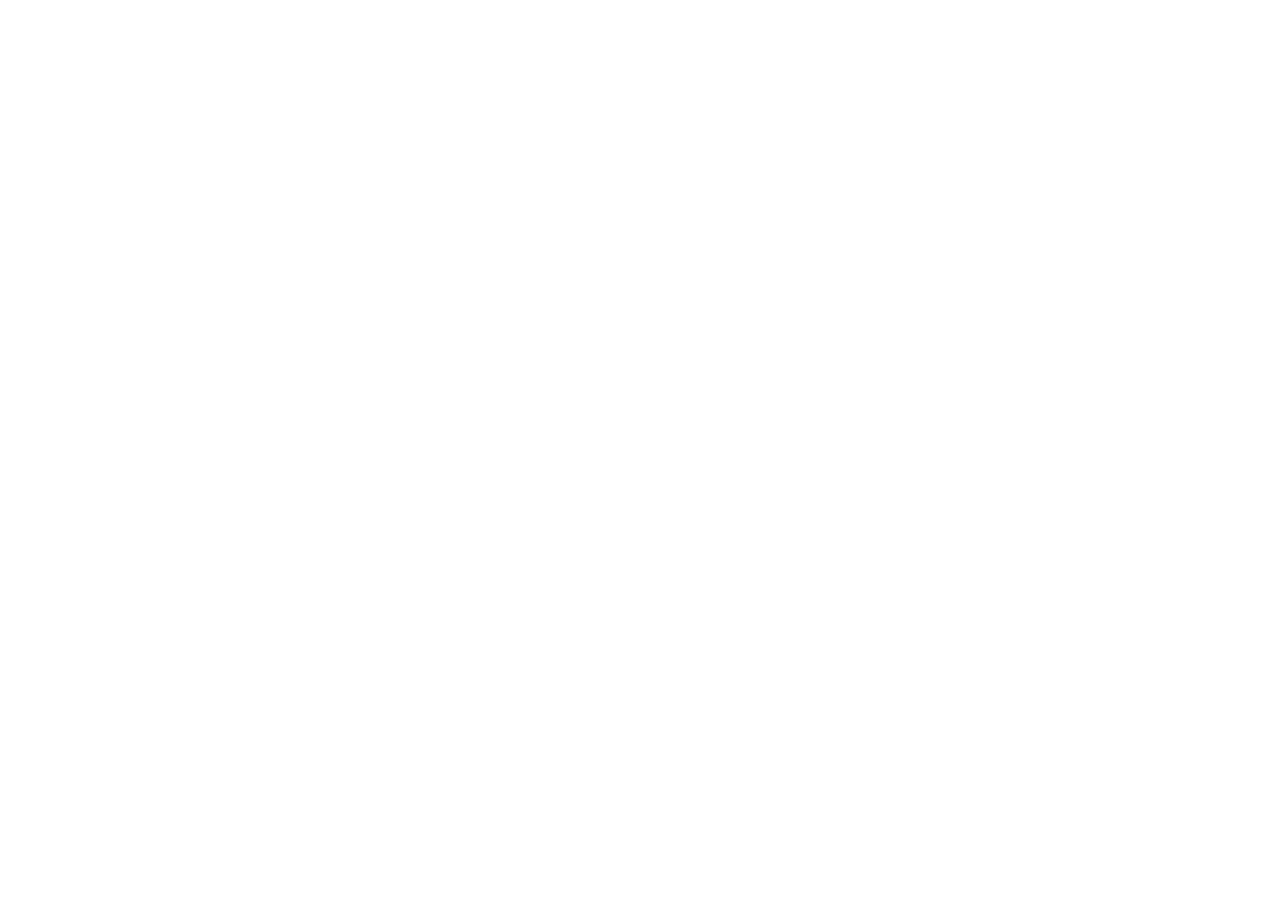
==== html/detail.html @ f64485ee "Add Delete and read detail" ====
<!DOCTYPE html>
<html lang="en">
  <head>
    <meta charset="UTF-8" />
    <meta name="viewport" content="width=device-width, initial-scale=1.0" />
    <title>Master Note || Detail</title>
    <link rel="shortcut icon" href="../img/notes.png" type="image/x-icon" />
    <link rel="stylesheet" href="../css/detail.css" />
  </head>
  <body>
    <div class="container">
      <!-- come from js -->
    </div>
    <div class="delete-alert">
      <h3>Are You Sure?</h3>
      <div class="btn-group">
        <button class="cancel">Cancel</button>
        <button class="ok">OK</button>
      </div>
    </div>
  </body>
  <script src="../js/detail.js"></script>
</html>
---- css/detail.css ----
.delete-alert{
    background-color: rgb(162, 54, 54);
    width: 200px;
    height: 100px;
    display: none;
    align-items: center;
    flex-direction: column;
    border-radius: 10px;
    position: fixed;
    z-index: 1;
    top: 30px;
    right: 20px;
}
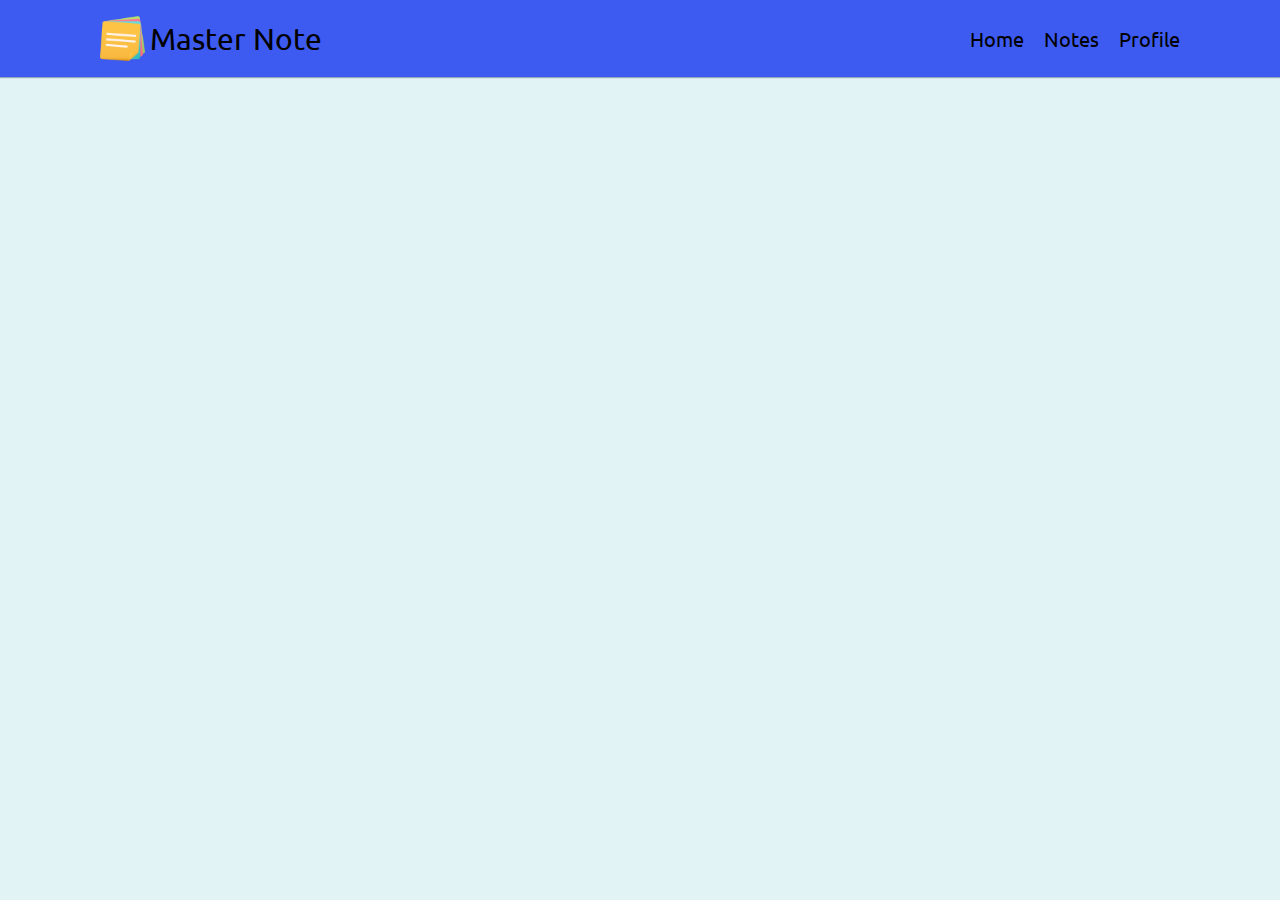
==== commit ca4a085e: "Complete Note App - V1" ====
--- a/html/detail.html
+++ b/html/detail.html
@@ -5,10 +5,71 @@
     <meta name="viewport" content="width=device-width, initial-scale=1.0" />
     <title>Master Note || Detail</title>
     <link rel="shortcut icon" href="../img/notes.png" type="image/x-icon" />
+    <link
+      rel="stylesheet"
+      href="https://cdnjs.cloudflare.com/ajax/libs/font-awesome/6.5.1/css/all.min.css"
+      integrity="sha512-DTOQO9RWCH3ppGqcWaEA1BIZOC6xxalwEsw9c2QQeAIftl+Vegovlnee1c9QX4TctnWMn13TZye+giMm8e2LwA=="
+      crossorigin="anonymous"
+      referrerpolicy="no-referrer"
+    />
+    <link rel="stylesheet" href="../css/home.css" />
+    <link rel="stylesheet" href="../util.css" />
     <link rel="stylesheet" href="../css/detail.css" />
+    <style>
+      @import url("https://fonts.googleapis.com/css2?family=Jersey+10&family=Ubuntu:ital,wght@0,300;0,400;0,500;0,700;1,300;1,400;1,500;1,700&display=swap");
+
+      /* rgular font */
+      * {
+        font-family: "Ubuntu", sans-serif;
+        font-weight: 400;
+        font-style: normal;
+      }
+    </style>
   </head>
   <body>
-    <div class="container">
+    <div class="navbar">
+      <a href="../html/home.html">
+        <div class="brand">
+          <img src="../img/notes.png" style="height: 45px" alt="" />
+          <span>Master Note</span>
+        </div>
+      </a>
+      <ul>
+        <li>
+          <a href="../html/home.html">Home</a>
+        </li>
+        <li>
+          <a href="./notes.html">Notes</a>
+        </li>
+        <li>
+          <a href="./profile.html"> Profile </a>
+        </li>
+      </ul>
+      <!-- navbar toggle btn -->
+      <i class="fa-solid fa-bars navbar-toggle"></i>
+    </div>
+    <!-- menu offcanvas -->
+    <div class="menu-offcanvas">
+      <div class="menu-header">
+        <h3>Menu</h3>
+        <i
+          class="fa-solid fa-xmark"
+          style="font-size: 25px"
+          id="menu-offcanvas-close"
+        ></i>
+      </div>
+      <hr />
+      <h3>
+        <a href="../html/home.html">Home</a>
+      </h3>
+      <h3>
+        <a href="../html/notes.html">Notes</a>
+      </h3>
+      <h3>
+        <a href="../html/profile.html">Profile</a>
+      </h3>
+    </div>
+    <div class="container"  style="padding: 10px;">
       <!-- come from js -->
     </div>
     <div class="delete-alert">
--- a/css/home.css
+++ b/css/home.css
@@ -0,0 +1,146 @@
+.brand{
+    font-size: 30px;
+    display: flex;
+    align-items: center;
+    gap: 5px;
+    user-select: none;
+    cursor: pointer;
+}
+
+
+.navbar{
+    display: flex;
+    justify-content: space-between;
+    align-items: center;
+    background-color: #3d5af1;
+    box-shadow: rgba(9, 30, 66, 0.25) 0px 1px 1px, rgba(9, 30, 66, 0.13) 0px 0px 1px 1px;
+}
+
+body{
+    margin: 0;
+    padding: 0;
+    background-color: #e2f3f5;
+}
+
+a{
+    text-decoration: none;
+    color: inherit;
+}
+
+.menu-offcanvas{
+    background-color: #0e153a;
+    color: #fff;
+    width: 50%;
+    padding: 10px;
+    position: absolute;
+    top: 0;
+    right:0;
+    z-index: 1;
+    height: 100%;
+    display: none;
+}
+
+
+.menu-header{
+    display: flex;
+    justify-content: space-between;
+    align-items: center;
+}
+
+form{
+    display: flex;
+    flex-direction: column;
+    gap: 10px;
+    height: 80vh;
+    padding: 10px;
+}
+
+input{
+    font-size: 25px;
+    font-weight: bold;
+    height: 50px;
+    padding: 0 10px;
+    width: 100%;
+    display: block;
+    padding: 8px 10px;
+    border: none;
+    background-color: #e2f3f5;
+    /* border-radius: 5px;
+    border-width: 2px;
+    border-color: #3d5af1;
+    border-style: solid; */
+}
+
+input:focus{
+    outline: none;
+    border-bottom: 2px solid #142ca8;
+}
+
+textarea:focus{
+    outline: none;
+    border-bottom: 2px solid #142ca8;
+    border-top: 2px solid #142ca8;
+
+}
+
+textarea{
+    height: 100%;
+    font-size: 18px;
+    padding: 10px;
+    display: block;
+    padding: 8px 10px;
+    background-color: #e2f3f5;
+    border: none;
+    /* border-radius: 5px;
+    border-width: 2px;
+    border-color: #3d5af1;
+    border-style: solid; */
+}
+
+.form-header{
+    display: flex;
+    justify-content: space-between;
+    gap: 10px;
+    align-items: center;
+}
+
+
+@media screen and (min-width: 320px) {
+    
+    .navbar{
+        padding: 10px;
+    }
+
+    ul{
+        display: none;
+    }
+
+    .navbar-toggle{
+        font-size: 35px;
+    }
+}
+
+@media screen and (min-width: 1024px) {
+
+    .navbar-toggle{
+        display: none;
+    }
+
+    ul{
+        list-style: none;
+        display: flex;
+        justify-content: space-evenly;
+        padding: 0;
+        margin: 0;
+        gap: 20px;
+    }
+
+    li{
+        font-size: 20px;
+    }
+
+    .navbar{
+        padding: 16px 100px;
+    }
+
+}--- a/util.css
+++ b/util.css
@@ -0,0 +1,56 @@
+/* CSS */
+.btn-primary, .btn-secondary {
+  background-color: #3d5af1;
+  border: 1px solid #3d5af1;
+  border-radius: 4px;
+  box-shadow: rgba(0, 0, 0, .1) 0 2px 4px 0;
+  box-sizing: border-box;
+  color: #fff;
+  cursor: pointer;
+  font-family: "Akzidenz Grotesk BQ Medium", -apple-system, BlinkMacSystemFont, sans-serif;
+  font-size: 16px;
+  font-weight: 400;
+  outline: none;
+  outline: 0;
+  padding: 10px 25px;
+  text-align: center;
+  transform: translateY(0);
+  transition: transform 150ms, box-shadow 150ms;
+  user-select: none;
+  -webkit-user-select: none;
+  touch-action: manipulation;
+}
+
+.btn-primary:hover {
+  box-shadow: rgba(0, 0, 0, .15) 0 3px 9px 0;
+  transform: translateY(-2px);
+}
+
+.btn-secondary{
+    background-color: #0e153a;
+    border: 1px solid #0e153a;
+}
+
+.btn-secondary:hover {
+    box-shadow: rgba(0, 0, 0, .15) 0 3px 9px 0;
+    transform: translateY(-2px);
+  }
+
+@media (min-width: 768px) {
+  .btn-primary, .btn-secondary  {
+    padding: 10px 30px;
+  }
+}
+
+a{
+    text-decoration: none;
+    color: inherit;
+}
+
+.d-block{
+    display: block;
+}
+
+.w-100{
+    width: 100%;
+}--- a/css/detail.css
+++ b/css/detail.css
@@ -1,5 +1,5 @@
 .delete-alert{
-    background-color: rgb(162, 54, 54);
+    background-color: rgba(236, 13, 20, 0.968);
     width: 200px;
     height: 100px;
     display: none;
